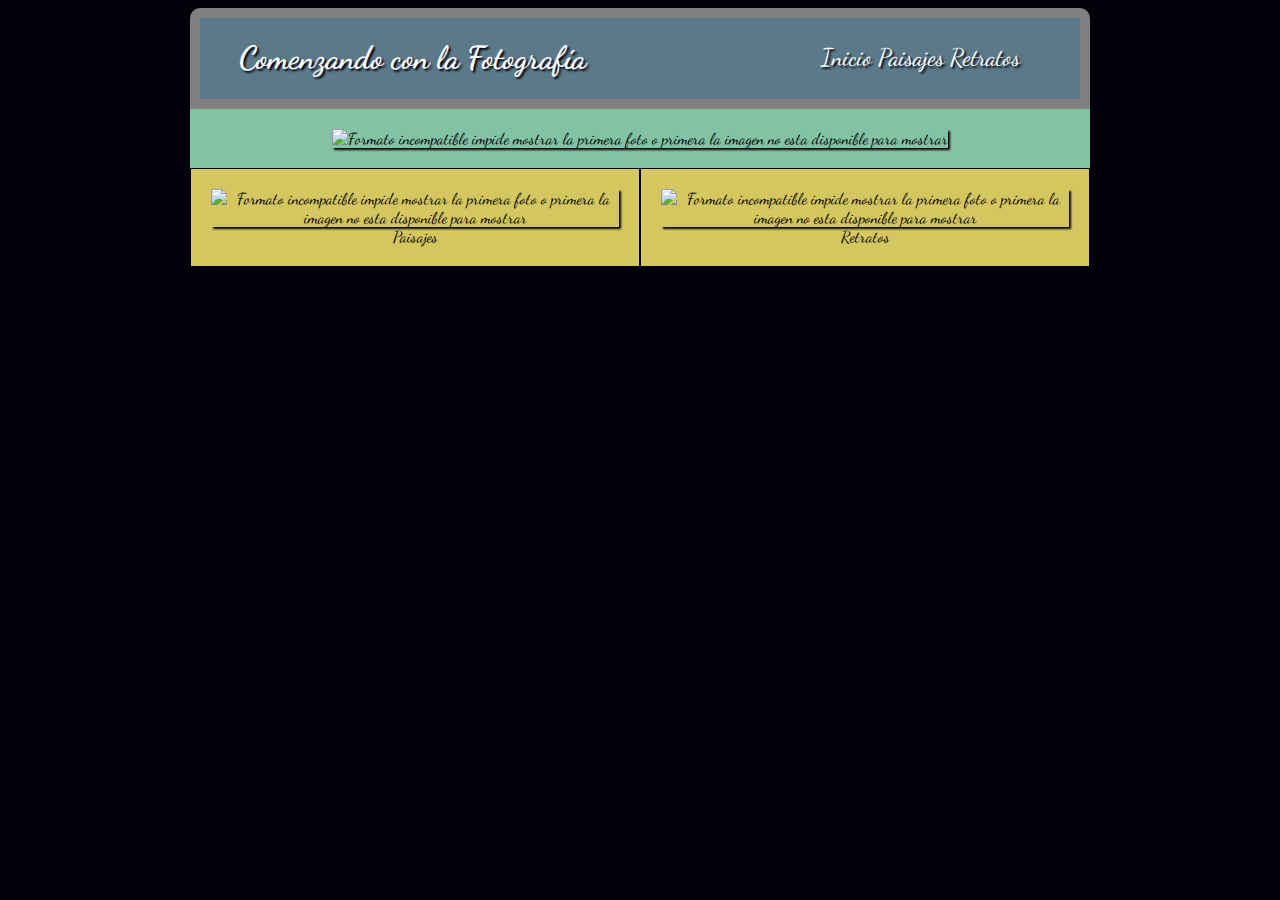
==== index V8.html @ 9cb17777 "IMAGENES LISTAS!!" ====
<!DOCTYPE html>
<html lang="es">
<head>
	<title>MADS - CSS y Diseño Web Responsive</title>
	<meta charset="utf-8">
	<meta name="description" content="Ejemplo de HTML5">
	<meta name="keywords" content="HTML5, CSS3, JavaScript">
	<link href="https://fonts.googleapis.com/css?family=Dancing+Script:400,700" rel="stylesheet">
	<link rel="stylesheet" href="css/misestilos8.css">
	<meta name="viewport" content="width=device-width,user-scalable=no, initial-scale=1.0">
</head>

<body>
<!-- Cabecera -->
<div id="contenido" role="main">
	<header>
        <div id="titulo">
          <h1>Comenzando con la Fotografía</h1>
        </div>
        <div id="menu">
          <a class="opcion" href="index.html">Inicio </a>
          <a class="opcion" href="paisajes.html">Paisajes </a>
          <a class="opcion" href="retratos.html">Retratos </a>
        </div>
    </header>

	<!-- Cuerpo -->
	<section>
		<article id="imagen_central">
			<img src="img\IMG_1117.jpg" alt="Formato incompatible impide mostrar la primera foto o primera la imagen no esta disponible para mostrar">
		</article>

		<div class="responsive">
			<article id="foto_izquierda">
				<img src="img\IMG_1313.jpg" alt="Formato incompatible impide mostrar la primera foto o primera la imagen no esta disponible para mostrar">
				<div class="desc"> Paisajes </div>
			</article>
			<article id="foto_derecha">
				<img src="img\IMG_1299.jpg" alt="Formato incompatible impide mostrar la primera foto o primera la imagen no esta disponible para mostrar">
				<div class="desc"> Retratos </div>
			</article>
		</div>
	</section>
</div>
</body>
</html>
---- css/misestilos8.css ----
/*****      CSS Y DISEÑO RESPONSIVO       *****/
/***** Diseño de Miguel Angel Diaz Solana *****/

header, section, footer, aside, nav, article,
figure, figcaption, hgroup {
	display: block;
}

* {
    box-sizing: border-box;
}

body {
	align-items: center;
	background-color: #02010a;
	font-family: 'Dancing Script', cursive;
}

#contenido {
	text-align: center;
	min-width: 150px;
	max-width: 900px;
	margin-left: auto;
  	margin-right: auto;
}

header {
	width: 100%;
	margin: auto;
	display: flex;
	border: 10px solid gray;
	background-color: #5b7989;
	border-radius: 10px 10px 0px 0px;
	-moz-border-radius: 10px 10px 0px 0px;
	-webkit-border-radius: 10px 10px 0px 0px;
	/*animation: ascenso 3s;*/
}

@-webkit-keyframes ascenso {
    0%{margin-top: 100%;}
    50%{margin-top: -3%;}
    100%{margin-top: 0;}
}

@-moz-keyframes ascenso{
  0%{margin-top: 100%;}
  50%{margin-top: -3%;}
  100%{margin-top: 0;}
} 

header #titulo {
	float: left;
	width: 100%;
	color: white;
	margin: auto;
	align-items: left;
	background-color: #5b7989;
	text-shadow: #02010a 2px 2px 2px;
}

header #menu {
	width: 100%;
	padding-right: 60px;
	text-align: right;
	padding-top: 25px;
}

.opcion {
	font-size: 1.5em;
	text-decoration: none;
	color: white;
	text-shadow: #02010a 2px 2px 2px;
}

.responsive {
    display: -webkit-flex;
	-webkit-flex-flow: row wrap;
	align-items: center;
    width: 100%;
}

section #imagen_central {
	width: 100%;
	padding: 20px;
	margin-left: auto;
  	margin-right: auto;
    background-color: #82c3a6;
}

section .responsive #foto_izquierda {
	float: left;
	width: 100%;
	padding: 20px;
	border: 1px solid;
	margin-left: auto;
  	margin-right: auto;
    background-color: #d5c75f;
}

section .responsive #foto_derecha {
	width: 100%;
	float: right;
	padding: 20px;
	border: 1px solid;
	margin-left: auto;
  	margin-right: auto;
    background-color: #d5c75f;
}

section #imagen_central img {
    width: 65%;
    height: auto;
    box-shadow: 2px 2px 2px 2px #02010a;
  	-webkit-box-shadow: 2px 2px 2px #02010a;
  	-moz-box-shadow: 2px 2px 2px #02010a;
}

section .responsive #foto_izquierda img {
    width: 65%;
    height: auto;
    box-shadow: 2px 2px 2px 2px #02010a;
  	-webkit-box-shadow: 2px 2px 2px #02010a;
  	-moz-box-shadow: 2px 2px 2px #02010a;
}

section .responsive #foto_derecha img {
    width: 65%;
    height: auto;
    box-shadow: 2px 2px 2px 2px #02010a;
  	-webkit-box-shadow: 2px 2px 2px #02010a;
  	-moz-box-shadow: 2px 2px 2px #02010a;
}

section.responsive #foto_izquierda.desc {
    padding: 15px;
    text-align: center;
}

section.responsive #foto_derecha.desc {
    padding: 15px;
    text-align: center;
}

@media only screen and (min-width: 900px){
    section .responsive #foto_izquierda, 
    section .responsive #foto_derecha {
     	width: 50%; 
    }

@media only screen and (max-width: 899px){
	section .responsive #foto_izquierda, 
    section .responsive #foto_derecha {
        width: 100%;    
    }
}
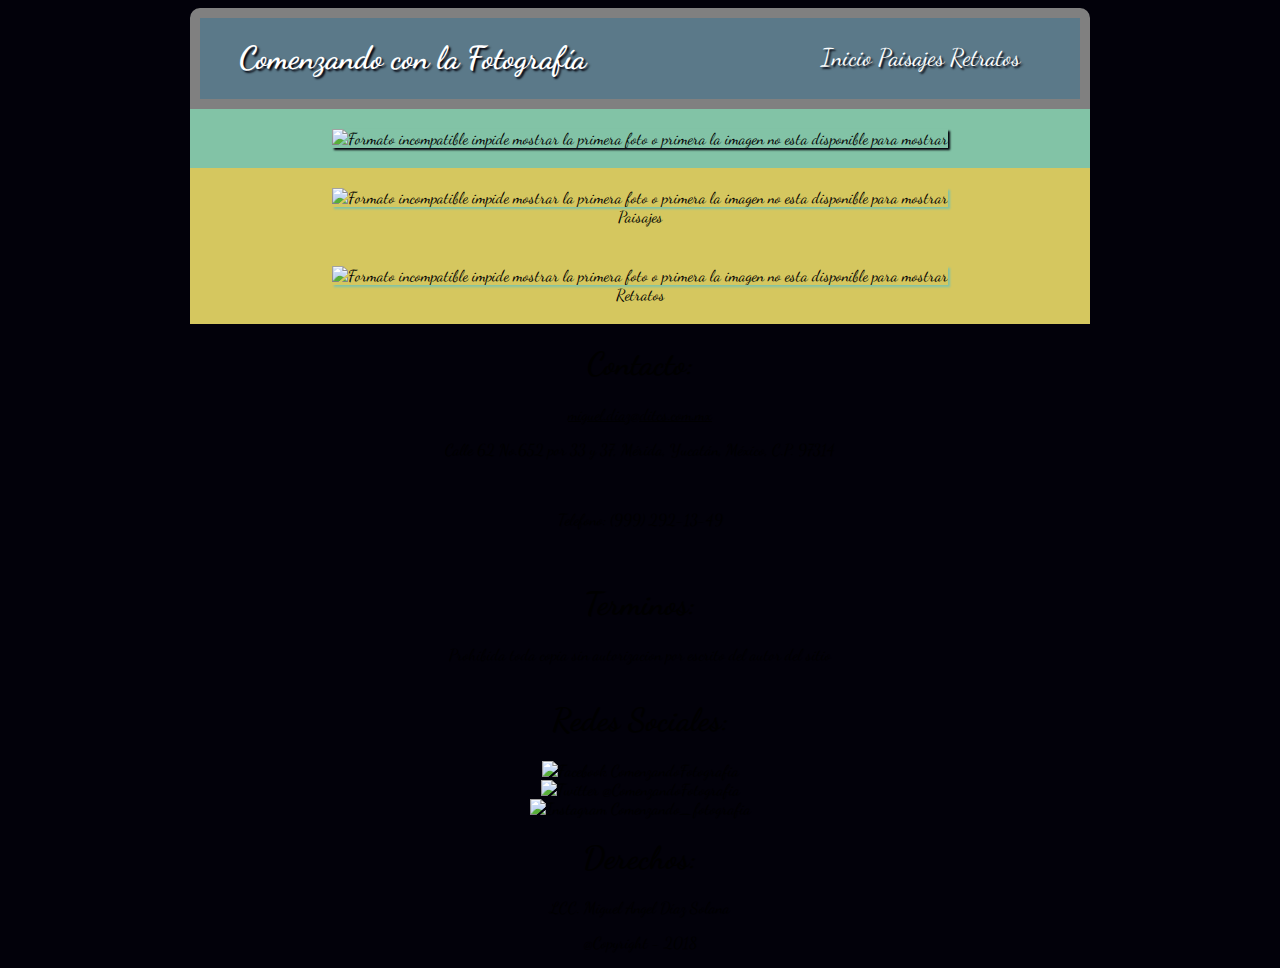
==== commit 881edd89: "FOOTER!" ====
--- a/index V8.html
+++ b/index V8.html
@@ -41,6 +41,30 @@
 			</article>
 		</div>
 	</section>
+	<!-- Pie de pagina -->
+      <footer>
+        <article id="contacto">
+          <h1>Contacto:</h1>
+          <ins>miguel.diaz@ditcs.com.mx</ins><br>
+          <p>Calle 62 No.652 por 33 y 37, Mérida, Yucatán, México, C.P. 97314</p><br>
+          <p>Telefono: (999) 292-13-49</p><br>
+        </article>
+		<article id="terminos">
+          <h1>Terminos:</h1>
+          <p>Prohibida toda copia sin autorizacion por escrito del autor del sitio</p>
+        </article>
+        <article id="redes">
+          <h1>Redes Sociales:</h1>
+          <img src="img/facebook.png" alt="Facebook"> ComenzandoFotografia<br>
+          <img src="img/twitter.png" alt="Twitter"> @ComenzandoFotografia<br>
+          <img src="img/instagram.jpg" alt="Instagram"> Comenzando_fotografia
+        </article>
+        <article id="derechos">
+          <h1>Derechos:</h1>
+          LCC. Miguel Angel Díaz Solana</ins><br>
+          <p>@Copyright - 2018</p>
+        </article>
+      </footer>
 </div>
 </body>
 </html>--- a/css/misestilos8.css
+++ b/css/misestilos8.css
@@ -33,7 +33,7 @@
 	border-radius: 10px 10px 0px 0px;
 	-moz-border-radius: 10px 10px 0px 0px;
 	-webkit-border-radius: 10px 10px 0px 0px;
-	/*animation: ascenso 3s;*/
+	animation: ascenso 3s;
 }
 
 @-webkit-keyframes ascenso {
@@ -91,7 +91,6 @@
 	float: left;
 	width: 100%;
 	padding: 20px;
-	border: 1px solid;
 	margin-left: auto;
   	margin-right: auto;
     background-color: #d5c75f;
@@ -101,7 +100,6 @@
 	width: 100%;
 	float: right;
 	padding: 20px;
-	border: 1px solid;
 	margin-left: auto;
   	margin-right: auto;
     background-color: #d5c75f;
@@ -118,17 +116,17 @@
 section .responsive #foto_izquierda img {
     width: 65%;
     height: auto;
-    box-shadow: 2px 2px 2px 2px #02010a;
-  	-webkit-box-shadow: 2px 2px 2px #02010a;
-  	-moz-box-shadow: 2px 2px 2px #02010a;
+    box-shadow: 2px 2px 2px 2px #82c3a6;
+  	-webkit-box-shadow: 2px 2px 2px #82c3a6;
+  	-moz-box-shadow: 2px 2px 2px #82c3a6;
 }
 
 section .responsive #foto_derecha img {
     width: 65%;
     height: auto;
-    box-shadow: 2px 2px 2px 2px #02010a;
-  	-webkit-box-shadow: 2px 2px 2px #02010a;
-  	-moz-box-shadow: 2px 2px 2px #02010a;
+    box-shadow: 2px 2px 2px 2px #82c3a6;
+  	-webkit-box-shadow: 2px 2px 2px #82c3a6;
+  	-moz-box-shadow: 2px 2px 2px #82c3a6;
 }
 
 section.responsive #foto_izquierda.desc {
@@ -139,6 +137,25 @@
 section.responsive #foto_derecha.desc {
     padding: 15px;
     text-align: center;
+}
+
+#foto_izquierda img:hover{
+  transition: all 1s;
+  transform: rotate(10deg);
+}
+
+#foto_derecha img:hover{
+  transition: all 1s;
+  transform: translate(20px,-5px);
+  -webkit-animation-direction: reverse;
+  animation-direction: reverse;
+}
+
+  footer{
+    height: 480px;
+    display: flex;
+    flex-direction: column;
+  }
 }
 
 @media only screen and (min-width: 900px){
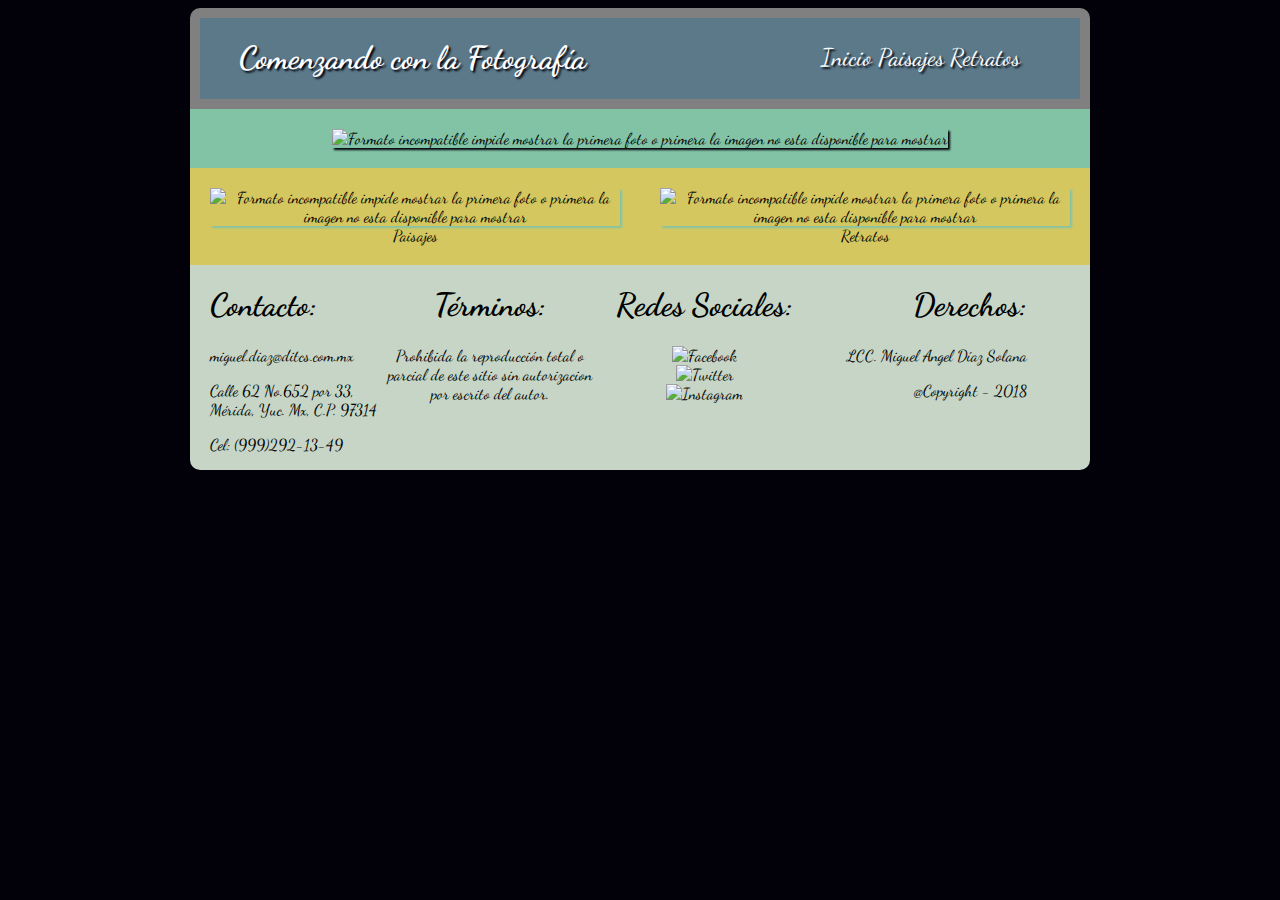
==== commit fca55a8c: "ARCHIVO INDEX.HTML LISTO!" ====
--- a/index V8.html
+++ b/index V8.html
@@ -41,30 +41,32 @@
 			</article>
 		</div>
 	</section>
+
 	<!-- Pie de pagina -->
-      <footer>
-        <article id="contacto">
-          <h1>Contacto:</h1>
-          <ins>miguel.diaz@ditcs.com.mx</ins><br>
-          <p>Calle 62 No.652 por 33 y 37, Mérida, Yucatán, México, C.P. 97314</p><br>
-          <p>Telefono: (999) 292-13-49</p><br>
-        </article>
-		<article id="terminos">
-          <h1>Terminos:</h1>
-          <p>Prohibida toda copia sin autorizacion por escrito del autor del sitio</p>
-        </article>
-        <article id="redes">
-          <h1>Redes Sociales:</h1>
-          <img src="img/facebook.png" alt="Facebook"> ComenzandoFotografia<br>
-          <img src="img/twitter.png" alt="Twitter"> @ComenzandoFotografia<br>
-          <img src="img/instagram.jpg" alt="Instagram"> Comenzando_fotografia
-        </article>
-        <article id="derechos">
-          <h1>Derechos:</h1>
-          LCC. Miguel Angel Díaz Solana</ins><br>
-          <p>@Copyright - 2018</p>
-        </article>
-      </footer>
+
+<footer>
+	<article id="contacto">
+    	<h1>Contacto:</h1>
+        <p>miguel.diaz@ditcs.com.mx</p>
+        <p>Calle 62 No.652 por 33, Mérida, Yuc. Mx, C.P. 97314</p>
+        <p>Cel: (999)292-13-49</p>
+    </article>
+	<article id="terminos">
+    	<h1>Términos:</h1>
+        <p>Prohibida la reproducción total o parcial de este sitio sin autorizacion por escrito del autor.</p>
+    </article>
+    <article id="redes">
+    	<h1>Redes Sociales:</h1>
+        <img src="img/facebook.png" alt="Facebook"><br>
+        <img src="img/twitter.png" alt="Twitter"><br>
+        <img src="img/instagram.jpg" alt="Instagram">
+    </article>
+    <article id="derechos">
+    	<h1>Derechos:</h1>
+    	<p>LCC. Miguel Angel Díaz Solana</p>
+        <p>@Copyright - 2018</p>
+    </article>
+</footer>
 </div>
 </body>
 </html>--- a/css/misestilos8.css
+++ b/css/misestilos8.css
@@ -10,8 +10,9 @@
     box-sizing: border-box;
 }
 
+/* Contenido para Desktop */
+
 body {
-	align-items: center;
 	background-color: #02010a;
 	font-family: 'Dancing Script', cursive;
 }
@@ -33,18 +34,18 @@
 	border-radius: 10px 10px 0px 0px;
 	-moz-border-radius: 10px 10px 0px 0px;
 	-webkit-border-radius: 10px 10px 0px 0px;
-	animation: ascenso 3s;
-}
-
-@-webkit-keyframes ascenso {
-    0%{margin-top: 100%;}
-    50%{margin-top: -3%;}
+	/*animation: animacion 3s;*/
+}
+
+@-webkit-keyframes animacion {
+    0%{margin-top: 150%;}
+    60%{margin-top: -5%;}
     100%{margin-top: 0;}
 }
 
-@-moz-keyframes ascenso{
-  0%{margin-top: 100%;}
-  50%{margin-top: -3%;}
+@-moz-keyframes animacion{
+  0%{margin-top: 150%;}
+  60%{margin-top: -5%;}
   100%{margin-top: 0;}
 } 
 
@@ -106,7 +107,7 @@
 }
 
 section #imagen_central img {
-    width: 65%;
+    width: 95%;
     height: auto;
     box-shadow: 2px 2px 2px 2px #02010a;
   	-webkit-box-shadow: 2px 2px 2px #02010a;
@@ -129,12 +130,12 @@
   	-moz-box-shadow: 2px 2px 2px #82c3a6;
 }
 
-section.responsive #foto_izquierda.desc {
+section .responsive #foto_izquierda.desc {
     padding: 15px;
     text-align: center;
 }
 
-section.responsive #foto_derecha.desc {
+section .responsive #foto_derecha.desc {
     padding: 15px;
     text-align: center;
 }
@@ -151,22 +152,88 @@
   animation-direction: reverse;
 }
 
-  footer{
-    height: 480px;
-    display: flex;
-    flex-direction: column;
-  }
-}
-
 @media only screen and (min-width: 900px){
     section .responsive #foto_izquierda, 
     section .responsive #foto_derecha {
-     	width: 50%; 
-    }
-
-@media only screen and (max-width: 899px){
+     	width: 50%;
+	}
+
+	footer {
+		clear: both;
+		width: 100%;
+		font-size: 1em;
+		padding: 0 20px 0 20px;
+	  	background-color: #C6d5c5;
+	  	border-radius: 0 0 10px 10px;
+	    display: flex;
+	    flex-direction: row;
+	}
+
+  footer #contacto{
+    width: 20%;
+    float: left;
+  	text-align: left;
+  }
+
+  footer #terminos{
+    width: 25%;
+  	float: right;
+  	text-align: center;
+  }
+
+  footer #redes{
+    width: 25%;
+  	float: right;
+  	text-align: center;
+  }
+
+  footer #derechos{
+    width: 25%;
+  	float: right;
+  	text-align: right;
+ }
+}
+
+/*** Versión para móvil ***/
+
+@media only screen and (max-width: 900px){
 	section .responsive #foto_izquierda, 
     section .responsive #foto_derecha {
         width: 100%;    
     }
+
+	footer {
+		clear: both;
+		width: 100%;
+		font-size: 1em;
+		padding: 0 20px 0 20px;
+	  	background-color: #C6d5c5;
+	  	border-radius: 0 0 10px 10px;
+	    display: flex;
+	    align-items: center;
+	    flex-direction: column;
+	}
+
+	footer #contacto{
+	    width: 95%;
+	    text-align: center;
+	}
+
+	footer #terminos{
+	    width: 95%;
+	    padding-left: 5%;
+		text-align: center;  
+	}
+
+	footer #redes{
+	    width: 95%;
+	    padding-left: 5%;
+	    text-align: center;
+	}
+
+	footer #derechos{
+	    width: 95%;
+	    padding-left: 5%;
+	    text-align: center;
+	  }
 }